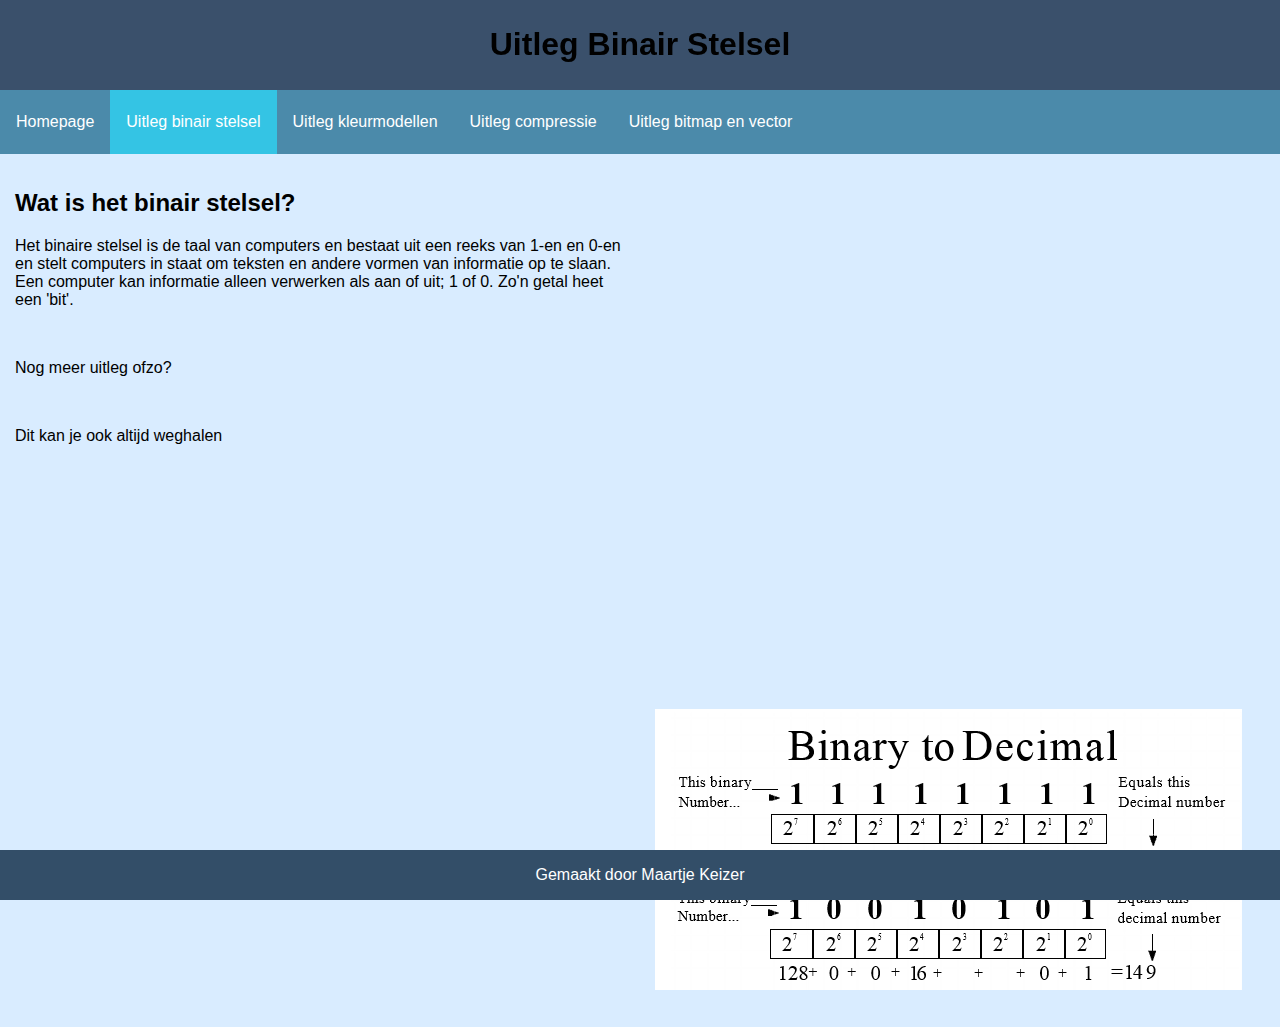
==== binairstelsel.html @ 0302cdd2 "tekst binair stelsel" ====
<!DOCTYPE html> <!--dit is de homepage van mijn site-->
<html><!--dit is het html-element--><head>
        <title>Binair Stelsel</title>
        <link rel="stylesheet" type="text/css" href="opmaak.css">
        <meta charset="utf-8">
        <meta name="viewport" content="width=device-width, initial-scale=1.0">
    </head>

    <!--voegt header toe aan bovenkant pagina-->
    <body style="background-color:#d9ecff;"><div class="header" style="background-color:#3A506B;">
        <h1>Uitleg Binair Stelsel</h1>
    </div>

    
          <!--dit is de navbar -->
        <ul style="background-color:#4b8aaa;">
                <li><a href="index.html"><p class="p1">Homepage</p></a></li>
                <li><a href="binairstelsel.html"  class="active"><p class="p1">Uitleg binair stelsel</p></a></li>
                <li><a href="Kleurmodellen.html"><p class="p1">Uitleg kleurmodellen</p></a></li>
                <li><a href="compressie.html"><p class="p1">Uitleg compressie</p></a></li>
                <li><a href="bitmapvector.html"><p class="p1">Uitleg bitmap en vector</p></a></li>

        </ul>   
        <!--vakken met tekst, wat de row en column doen staat in layout.css -->
        <div class="row">
            <div class="column">
              <h2>Wat is het binair stelsel?</h2>
              <p>Het binaire stelsel is de taal van computers en bestaat uit een reeks van 1-en en 0-en en stelt computers in staat om teksten en andere vormen van informatie op te slaan. Een computer kan informatie alleen verwerken als aan of uit; 1 of 0. Zo'n getal heet een 'bit'.</p>
              <br>
              <p>Nog meer uitleg ofzo?</p>
              <br>
              <p>Dit kan je ook altijd weghalen</p>
            </div>
            <!--voegt aan de rechterkant een plaatje toe -->
            <div class="column">
              <iframe src="https://games.penjee.com/binary-bonanza/game.php" width="700" height="500" frameborder="no" scrolling="no" ></iframe>
              
              <br>
              <br>
              <br>
              
              <img src="Binary.png" alt="nog een leuk voor uitleg eventueel">
            </div>
          </div>

                <br>
                
                
                <!--voegt een footer aan de onderkant van mijn site toe -->
                <div class="footer" style="background-color:#334E68;">
                  <p>Gemaakt door Maartje Keizer</p>
                </div>            
    
</body></html>
---- opmaak.css ----
/* haalt de puntjes weg en zorgt voor hokjes */
ul {
  list-style-type: none;
  margin: 0;
  padding: 0;
  overflow: hidden;
  background-color: #333;
}

/* die informatie in het menu staat in de linkerkant van de hokjes */
li {
  float: left;
}

/* zorgt voor de vorm in het hokje, dus kleur van de tekst enzo */
li a {
  display: block;
  color: white;
  text-align: center;
  padding: 7px 16px;
  text-decoration: none;
}

/* maakt een menu hokje zwart als je er met de muis over hovert */
li a:hover:not(.active) {
  background-color: #111;
}

/* maakt de het hokje van de pagina die op het moment open staat groen*/
.active {
  background-color: #34c4e4;
}

.p1 {
  font-family: Verdana, sans-serif;
}

/* dit zorgt voor de opmaak van de header (achtergrond kleur en font type) */
.header {
  background-color: #f1f1f1;
  padding: 5px;
  text-align: center;
  font-family: Verdana, sans-serif;
}

* {
  box-sizing: border-box;
}

body {
  margin: 0;
}

/* maakt twee gelijke kolommen die naast elkaar staan */
.column {
  float: left;
  width: 50%;
  padding: 15px;
  font-family: Verdana, sans-serif;
}

/* lege stukken tussen de kolommen */
.row:after {
  content: "";
  display: table;
  clear: both;
}

/* Responsive layout - zorgt dat tukken tekst en afbeeldingen onder elkaar komen te staan op smalle displays */
@media screen and (max-width:600px) {
  .column {
    width: 100%;
  }
}
/* Zorgt voor een footer onder aan de pagina die laat zien dat de site door mij is gemaakt */
.footer {
  position: fixed;
  left: 0;
  bottom: 0;
  width: 100%;
  background-color: rgb(4 170 109);
  color: white;
  text-align: center;
  font-family: Verdana, sans-serif;
}
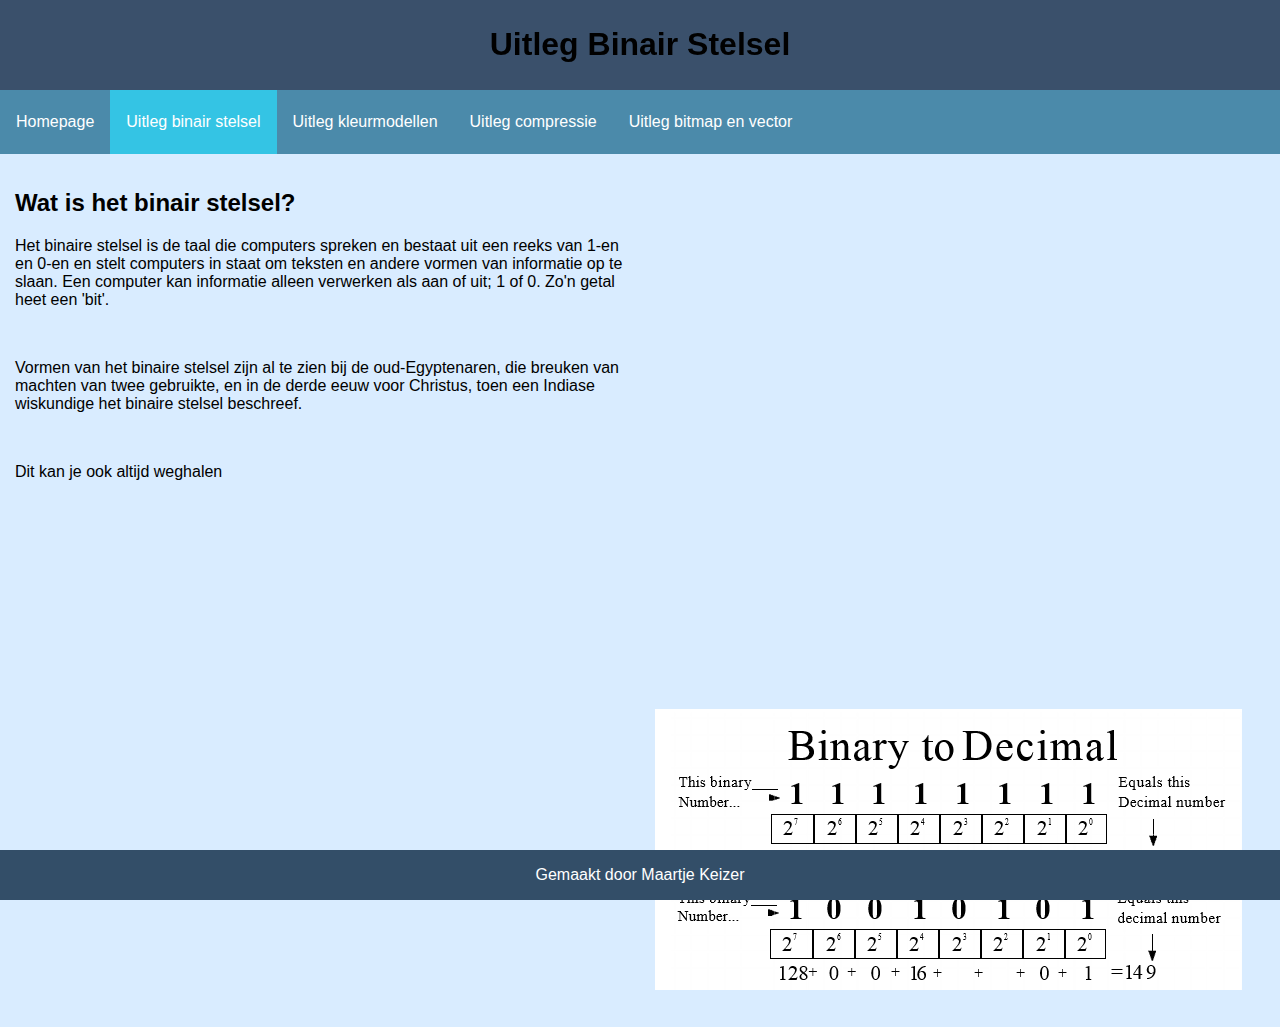
==== commit 5af0ec5a: "tekst binair stelsel" ====
--- a/binairstelsel.html
+++ b/binairstelsel.html
@@ -25,9 +25,9 @@
         <div class="row">
             <div class="column">
               <h2>Wat is het binair stelsel?</h2>
-              <p>Het binaire stelsel is de taal van computers en bestaat uit een reeks van 1-en en 0-en en stelt computers in staat om teksten en andere vormen van informatie op te slaan. Een computer kan informatie alleen verwerken als aan of uit; 1 of 0. Zo'n getal heet een 'bit'.</p>
+              <p>Het binaire stelsel is de taal die computers spreken en bestaat uit een reeks van 1-en en 0-en en stelt computers in staat om teksten en andere vormen van informatie op te slaan. Een computer kan informatie alleen verwerken als aan of uit; 1 of 0. Zo'n getal heet een 'bit'.</p>
               <br>
-              <p>Nog meer uitleg ofzo?</p>
+              <p>Vormen van het binaire stelsel zijn al te zien bij de oud-Egyptenaren, die breuken van machten van twee gebruikte, en in de derde eeuw voor Christus, toen een Indiase wiskundige het binaire stelsel beschreef. </p>
               <br>
               <p>Dit kan je ook altijd weghalen</p>
             </div>
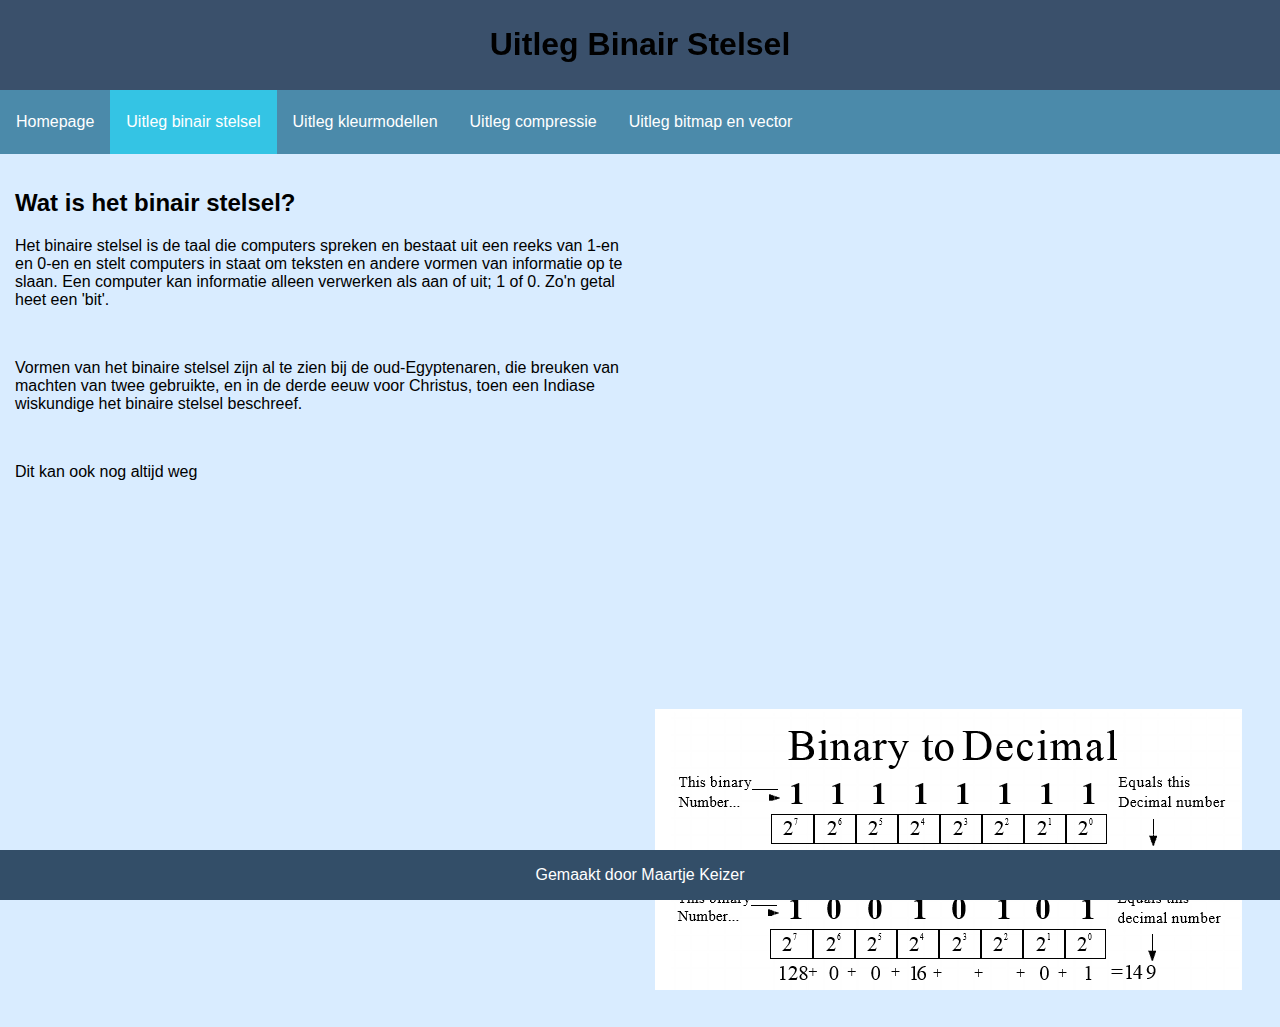
==== commit 43a304dd: "tekst" ====
--- a/binairstelsel.html
+++ b/binairstelsel.html
@@ -29,7 +29,7 @@
               <br>
               <p>Vormen van het binaire stelsel zijn al te zien bij de oud-Egyptenaren, die breuken van machten van twee gebruikte, en in de derde eeuw voor Christus, toen een Indiase wiskundige het binaire stelsel beschreef. </p>
               <br>
-              <p>Dit kan je ook altijd weghalen</p>
+              <p>Dit kan ook nog altijd weg</p>
             </div>
             <!--voegt aan de rechterkant een plaatje toe -->
             <div class="column">
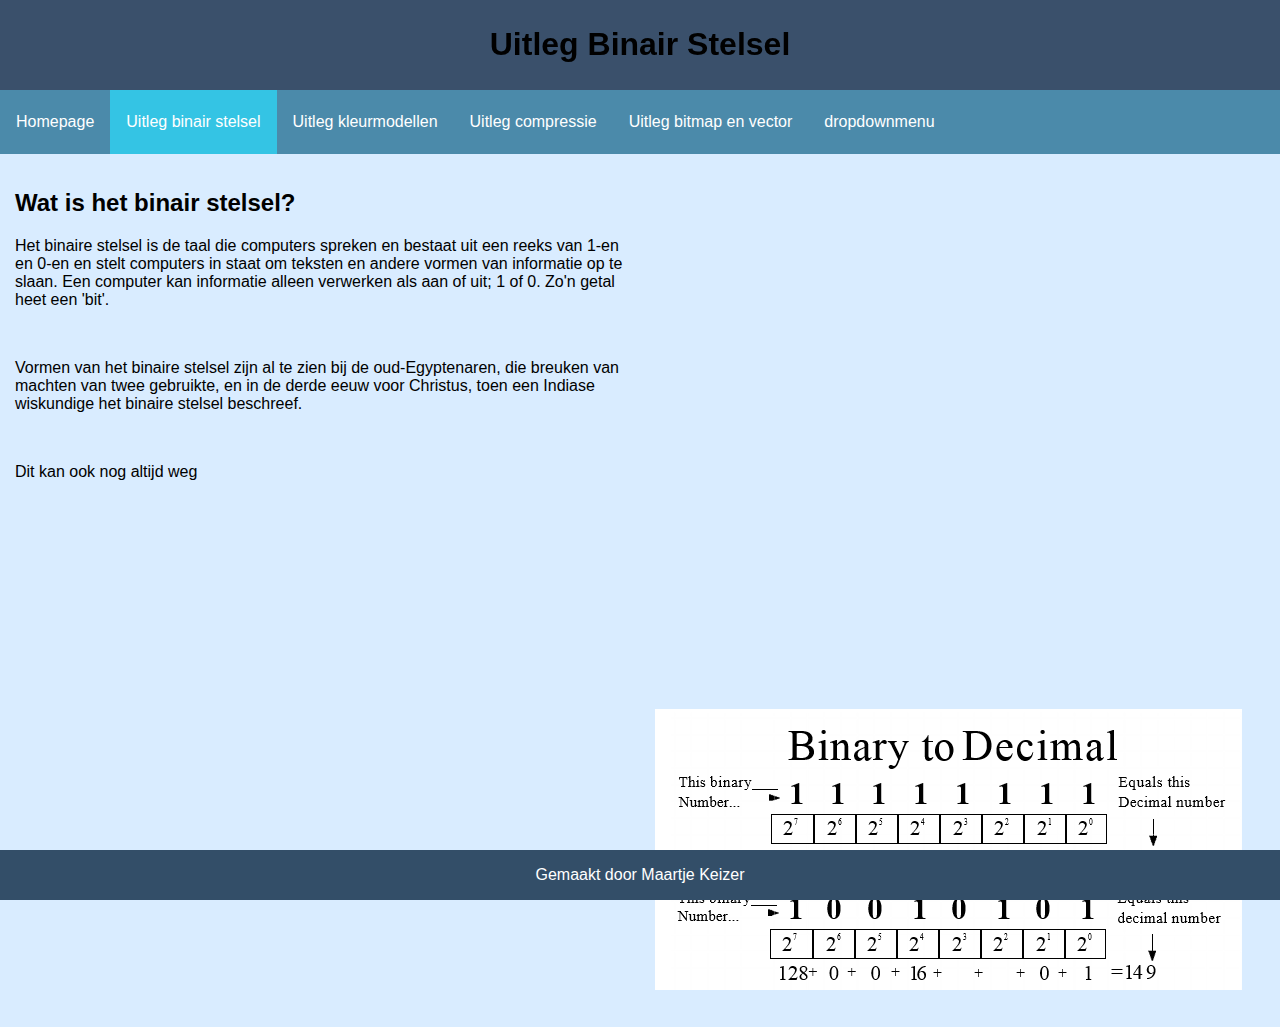
==== commit a1587b06: "drowdown menu gekoppelt aan binair stelsel" ====
--- a/binairstelsel.html
+++ b/binairstelsel.html
@@ -19,6 +19,8 @@
                 <li><a href="Kleurmodellen.html"><p class="p1">Uitleg kleurmodellen</p></a></li>
                 <li><a href="compressie.html"><p class="p1">Uitleg compressie</p></a></li>
                 <li><a href="bitmapvector.html"><p class="p1">Uitleg bitmap en vector</p></a></li>
+                <li><a href="dropdown.html"><p class="p1">dropdownmenu</p></a></li>
+
 
         </ul>   
         <!--vakken met tekst, wat de row en column doen staat in layout.css -->
--- a/opmaak.css
+++ b/opmaak.css
@@ -82,4 +82,82 @@
   color: white;
   text-align: center;
   font-family: Verdana, sans-serif;
-}+}
+/* Dropdown menu */
+.third-level-menu
+{
+    position: absolute;
+    top: 0;
+    right: -150px;
+    width: 150px;
+    list-style: none;
+    padding: 0;
+    margin: 0;
+    display: none;
+}
+
+.third-level-menu > li
+{
+    height: 30px;
+    background: #999999;
+}
+.third-level-menu > li:hover { background: #CCCCCC; }
+
+.second-level-menu
+{
+    position: absolute;
+    top: 30px;
+    left: 0;
+    width: 150px;
+    list-style: none;
+    padding: 0;
+    margin: 0;
+    display: none;
+}
+
+.second-level-menu > li
+{
+    position: relative;
+    height: 30px;
+    background: #999999;
+}
+.second-level-menu > li:hover { background: #CCCCCC; }
+
+.top-level-menu
+{
+    list-style: none;
+    padding: 0;
+    margin: 0;
+}
+
+.top-level-menu > li
+{
+    position: relative;
+    float: left;
+    height: 30px;
+    width: 150px;
+    background: #999999;
+}
+.top-level-menu > li:hover { background: #CCCCCC; }
+
+.top-level-menu li:hover > ul
+{
+    /* On hover, display the next level's menu */
+    display: inline;
+}
+
+
+/* Menu Link Styles */
+
+.top-level-menu a /* Apply to all links inside the multi-level menu */
+{
+    font: bold 14px Arial, Helvetica, sans-serif;
+    color: #FFFFFF;
+    text-decoration: none;
+    padding: 0 0 0 10px;
+
+    /* Make the link cover the entire list item-container */
+    display: block;
+    line-height: 30px;
+}
+.top-level-menu a:hover { color: #000000; }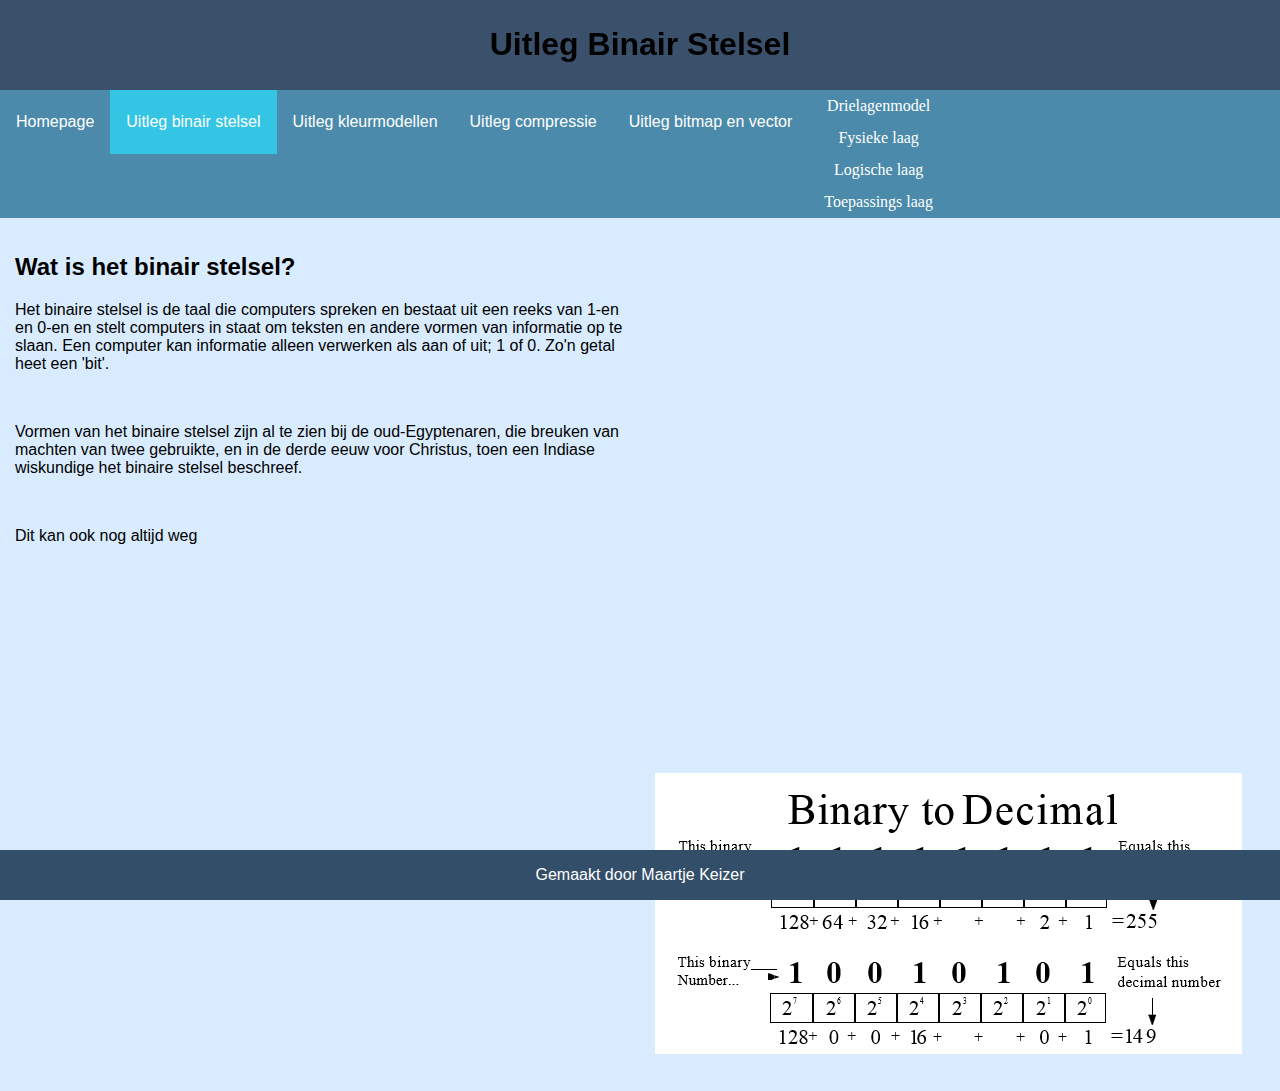
==== commit 68944c20: "dropdown binair stelsel, compressie, en index" ====
--- a/binairstelsel.html
+++ b/binairstelsel.html
@@ -19,7 +19,13 @@
                 <li><a href="Kleurmodellen.html"><p class="p1">Uitleg kleurmodellen</p></a></li>
                 <li><a href="compressie.html"><p class="p1">Uitleg compressie</p></a></li>
                 <li><a href="bitmapvector.html"><p class="p1">Uitleg bitmap en vector</p></a></li>
-                <li><a href="dropdown.html"><p class="p1">dropdownmenu</p></a></li>
+                <li class="dropdown">
+                  <a href="fysiekelaag.html" class="dropdown">Drielagenmodel</a>
+                  <div class="dropdown-content">
+                      <a href="fysiekelaag.html">Fysieke laag</a>
+                      <a href="logischelaag.html">Logische laag</a>
+                      <a href="toepassingenlaag.html">Toepassings laag</a>
+                  </div>
 
 
         </ul>   
--- a/opmaak.css
+++ b/opmaak.css
@@ -96,6 +96,10 @@
     display: none;
 }
 
+li a:hover, .dropdown:hover .dropdown {
+  background-color: #111; 
+}
+
 .third-level-menu > li
 {
     height: 30px;
@@ -103,7 +107,7 @@
 }
 .third-level-menu > li:hover { background: #CCCCCC; }
 
-.second-level-menu
+.second-level-menu > li:hover
 {
     position: absolute;
     top: 30px;
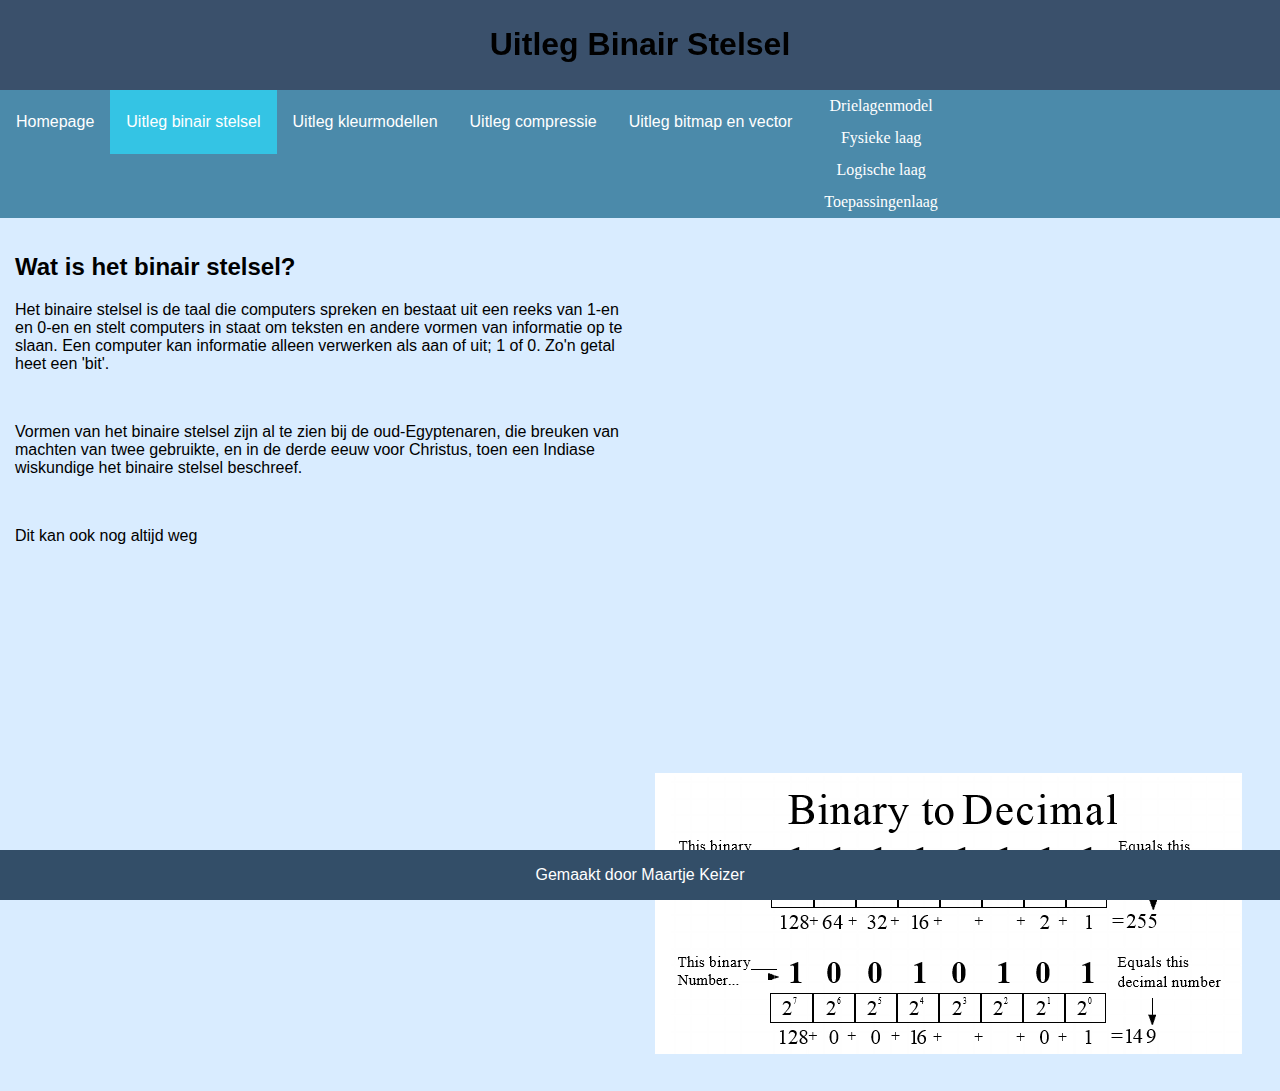
==== commit 7666c93d: "spelfouten" ====
--- a/binairstelsel.html
+++ b/binairstelsel.html
@@ -24,7 +24,7 @@
                   <div class="dropdown-content">
                       <a href="fysiekelaag.html">Fysieke laag</a>
                       <a href="logischelaag.html">Logische laag</a>
-                      <a href="toepassingenlaag.html">Toepassings laag</a>
+                      <a href="toepassingenlaag.html">Toepassingenlaag</a>
                   </div>
 
 
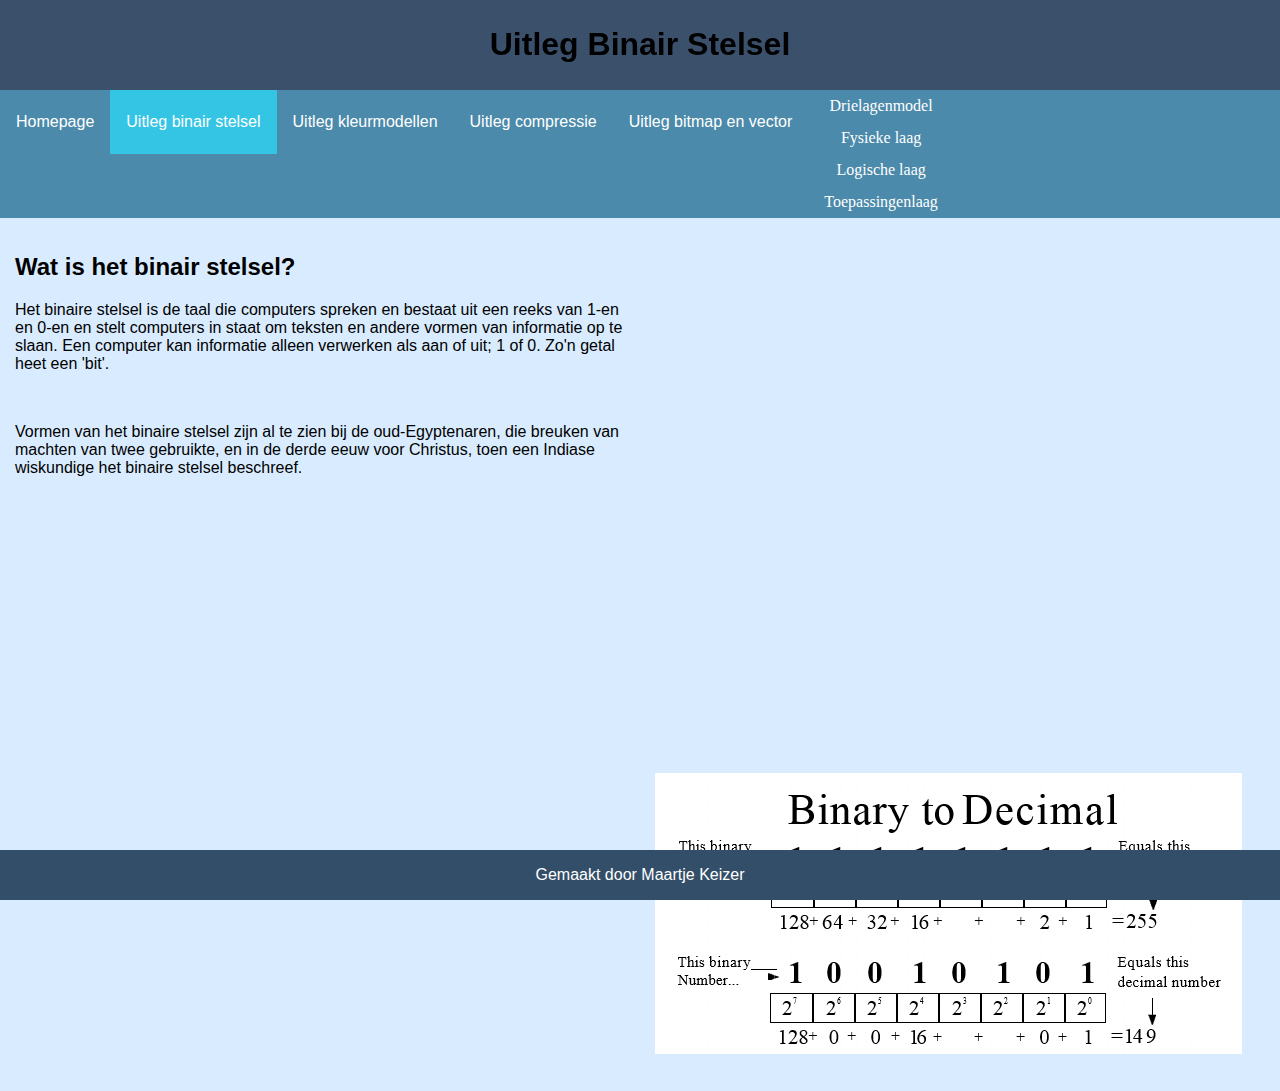
==== commit ba2114c0: "tekst aangepast binair stelsel" ====
--- a/binairstelsel.html
+++ b/binairstelsel.html
@@ -37,7 +37,6 @@
               <br>
               <p>Vormen van het binaire stelsel zijn al te zien bij de oud-Egyptenaren, die breuken van machten van twee gebruikte, en in de derde eeuw voor Christus, toen een Indiase wiskundige het binaire stelsel beschreef. </p>
               <br>
-              <p>Dit kan ook nog altijd weg</p>
             </div>
             <!--voegt aan de rechterkant een plaatje toe -->
             <div class="column">
--- a/opmaak.css
+++ b/opmaak.css
@@ -96,7 +96,7 @@
     display: none;
 }
 
-li a:hover, .dropdown:hover .dropdown {
+li a:hover :not(.active), .dropdown:hover .dropdown {
   background-color: #111; 
 }
 
@@ -119,7 +119,7 @@
     display: none;
 }
 
-.second-level-menu > li
+.second-level-menu > li:hover
 {
     position: relative;
     height: 30px;
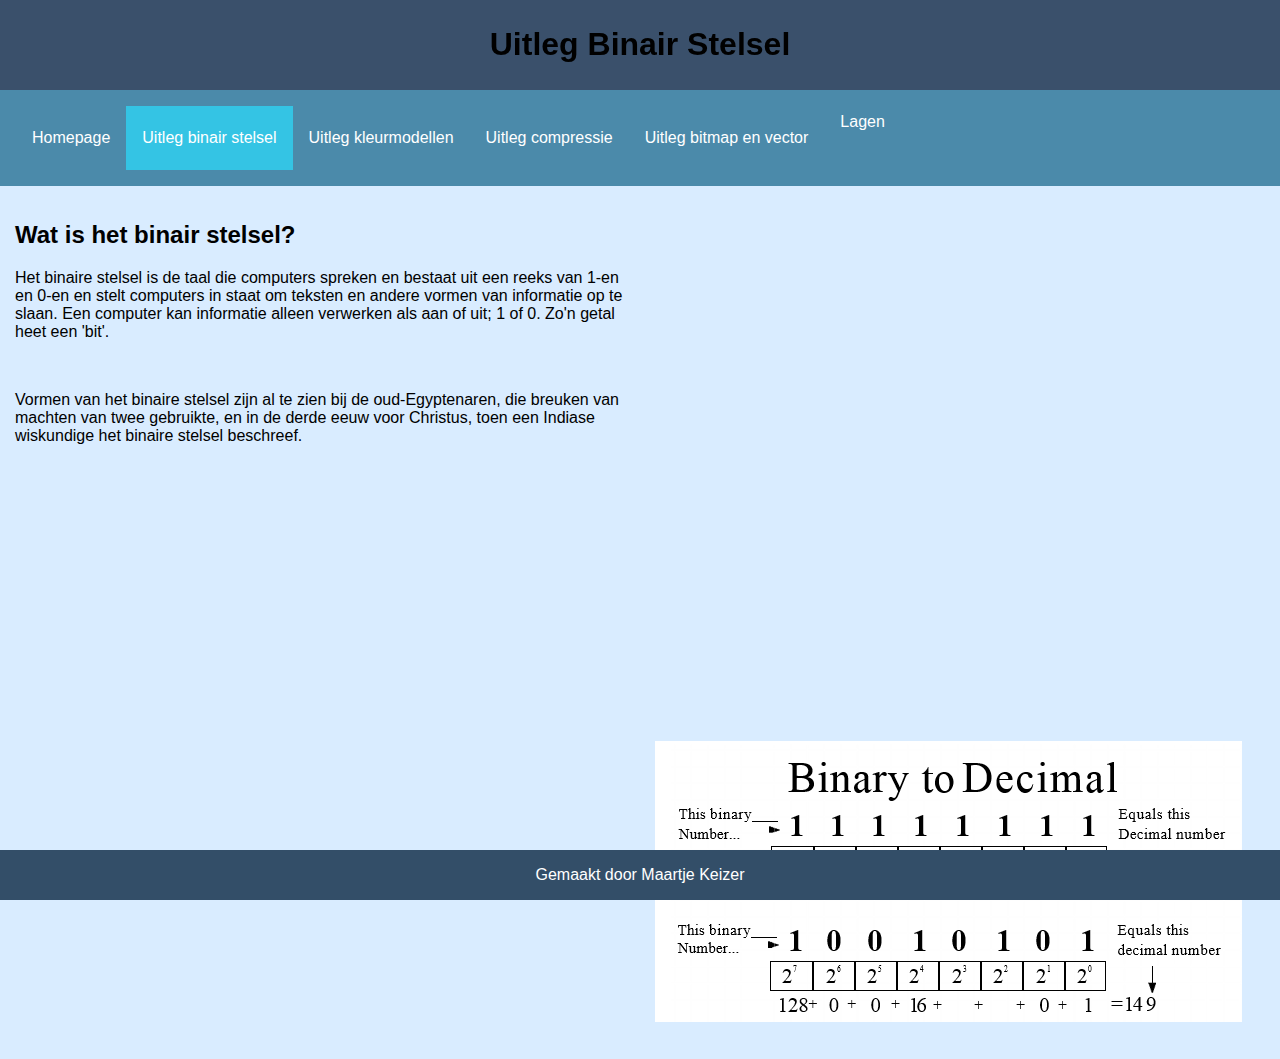
==== commit 75ded7cb: "Navbar aanpassen" ====
--- a/binairstelsel.html
+++ b/binairstelsel.html
@@ -20,7 +20,7 @@
                 <li><a href="compressie.html"><p class="p1">Uitleg compressie</p></a></li>
                 <li><a href="bitmapvector.html"><p class="p1">Uitleg bitmap en vector</p></a></li>
                 <li class="dropdown">
-                  <a href="fysiekelaag.html" class="dropdown">Drielagenmodel</a>
+                  <a href="fysiekelaag.html" class="dropdown">Lagen</a>
                   <div class="dropdown-content">
                       <a href="fysiekelaag.html">Fysieke laag</a>
                       <a href="logischelaag.html">Logische laag</a>
--- a/opmaak.css
+++ b/opmaak.css
@@ -5,6 +5,13 @@
   padding: 0;
   overflow: hidden;
   background-color: #333;
+  font-size: 16px;  
+  border: none;
+  outline: none;
+  color: white;
+  padding: 16px;
+  background-color: inherit;
+  font-family: Verdana, sans-serif;
 }
 
 /* die informatie in het menu staat in de linkerkant van de hokjes */
@@ -83,85 +90,47 @@
   text-align: center;
   font-family: Verdana, sans-serif;
 }
-/* Dropdown menu */
-.third-level-menu
-{
-    position: absolute;
-    top: 0;
-    right: -150px;
-    width: 150px;
-    list-style: none;
-    padding: 0;
-    margin: 0;
-    display: none;
+
+.dropdown {
+  float: left;
+  overflow: hidden;
 }
 
-li a:hover :not(.active), .dropdown:hover .dropdown {
-  background-color: #111; 
+.dropdown .dropbtn {
+  font-size: 16px;  
+  border: none;
+  outline: none;
+  color: white;
+  background-color: inherit;
+  font-family: Verdana, sans-serif;
 }
 
-.third-level-menu > li
-{
-    height: 30px;
-    background: #999999;
-}
-.third-level-menu > li:hover { background: #CCCCCC; }
-
-.second-level-menu > li:hover
-{
-    position: absolute;
-    top: 30px;
-    left: 0;
-    width: 150px;
-    list-style: none;
-    padding: 0;
-    margin: 0;
-    display: none;
+.navbar a:hover, .dropdown:hover .dropbtn {
+  background-color: #3f7591;
 }
 
-.second-level-menu > li:hover
-{
-    position: relative;
-    height: 30px;
-    background: #999999;
-}
-.second-level-menu > li:hover { background: #CCCCCC; }
-
-.top-level-menu
-{
-    list-style: none;
-    padding: 0;
-    margin: 0;
+.dropdown-content {
+  display: none;
+  position: absolute;
+  background-color: #f9f9f9;
+  min-width: 160px;
+  box-shadow: 0px 8px 16px 0px rgba(0,0,0,0.2);
+  z-index: 1;
 }
 
-.top-level-menu > li
-{
-    position: relative;
-    float: left;
-    height: 30px;
-    width: 150px;
-    background: #999999;
-}
-.top-level-menu > li:hover { background: #CCCCCC; }
-
-.top-level-menu li:hover > ul
-{
-    /* On hover, display the next level's menu */
-    display: inline;
+.dropdown-content a {
+  float: none;
+  color: black;
+  padding: 12px 16px;
+  text-decoration: none;
+  display: block;
+  text-align: left;
 }
 
+.dropdown-content a:hover {
+  background-color: #ddd;
+}
 
-/* Menu Link Styles */
-
-.top-level-menu a /* Apply to all links inside the multi-level menu */
-{
-    font: bold 14px Arial, Helvetica, sans-serif;
-    color: #FFFFFF;
-    text-decoration: none;
-    padding: 0 0 0 10px;
-
-    /* Make the link cover the entire list item-container */
-    display: block;
-    line-height: 30px;
+.dropdown:hover .dropdown-content {
+  display: block;
 }
-.top-level-menu a:hover { color: #000000; }